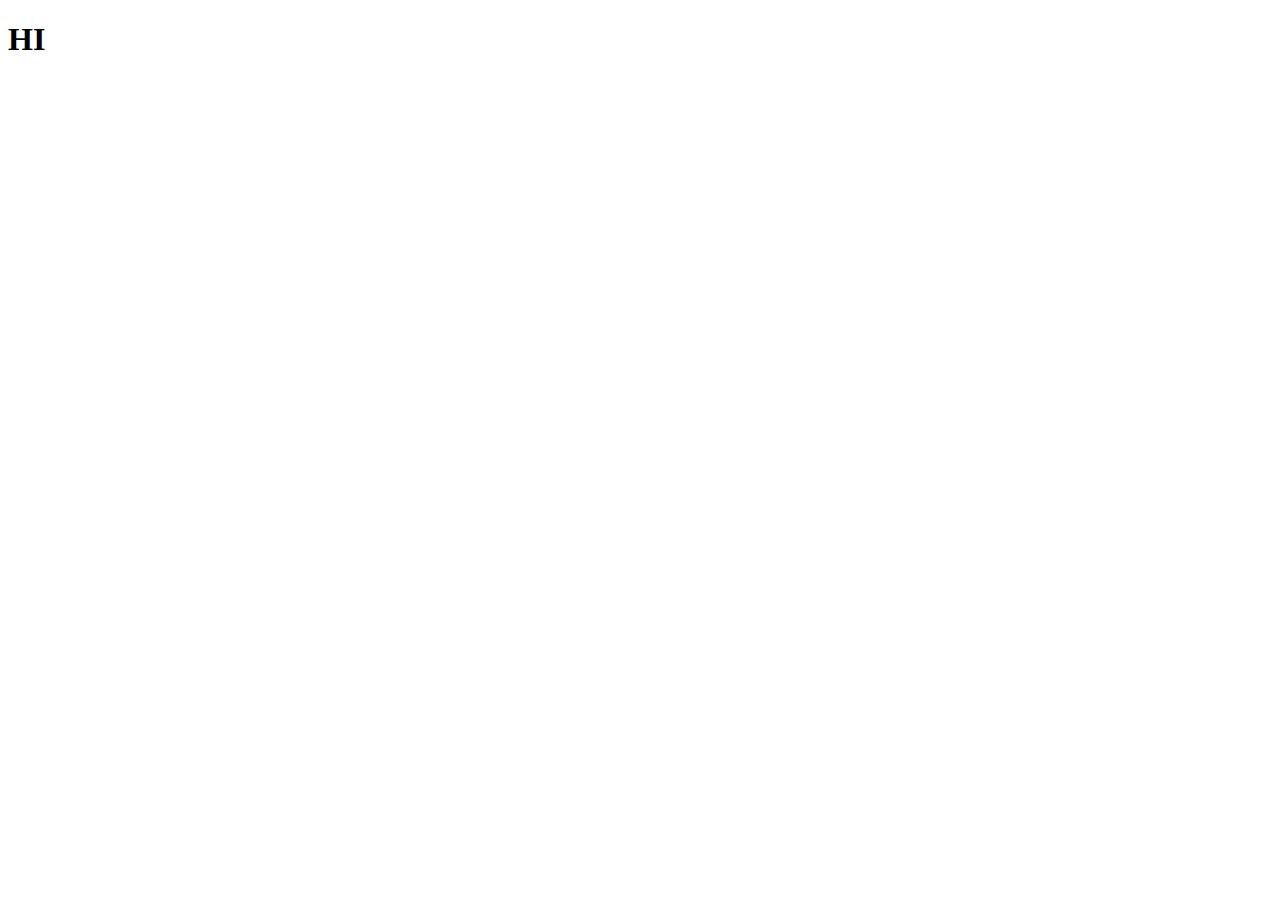
==== index.html @ a608bbb7 "boiler code" ====
<!DOCTYPE html>
<html lang="en">
<head>
    <meta charset="UTF-8">
    <!-- <meta name="viewport" content="width=device-width, initial-scale=1.0"> -->
    <title>Document</title>
</head>
<body>
    <h1>HI</h1>
</body>
</html>
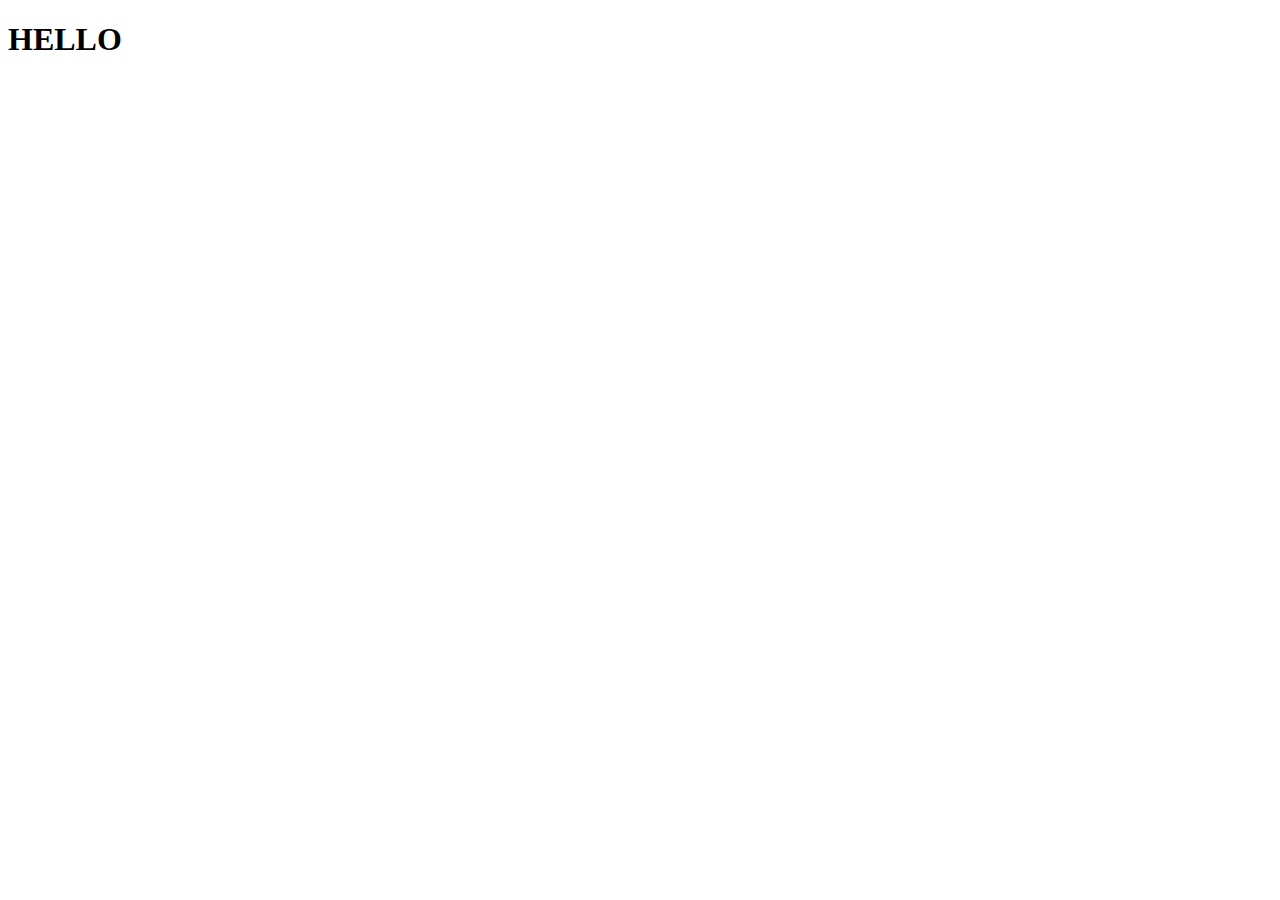
==== commit e6175610: "title change" ====
--- a/index.html
+++ b/index.html
@@ -6,6 +6,6 @@
     <title>Document</title>
 </head>
 <body>
-    <h1>HI</h1>
+    <h1>HELLO</h1>
 </body>
 </html>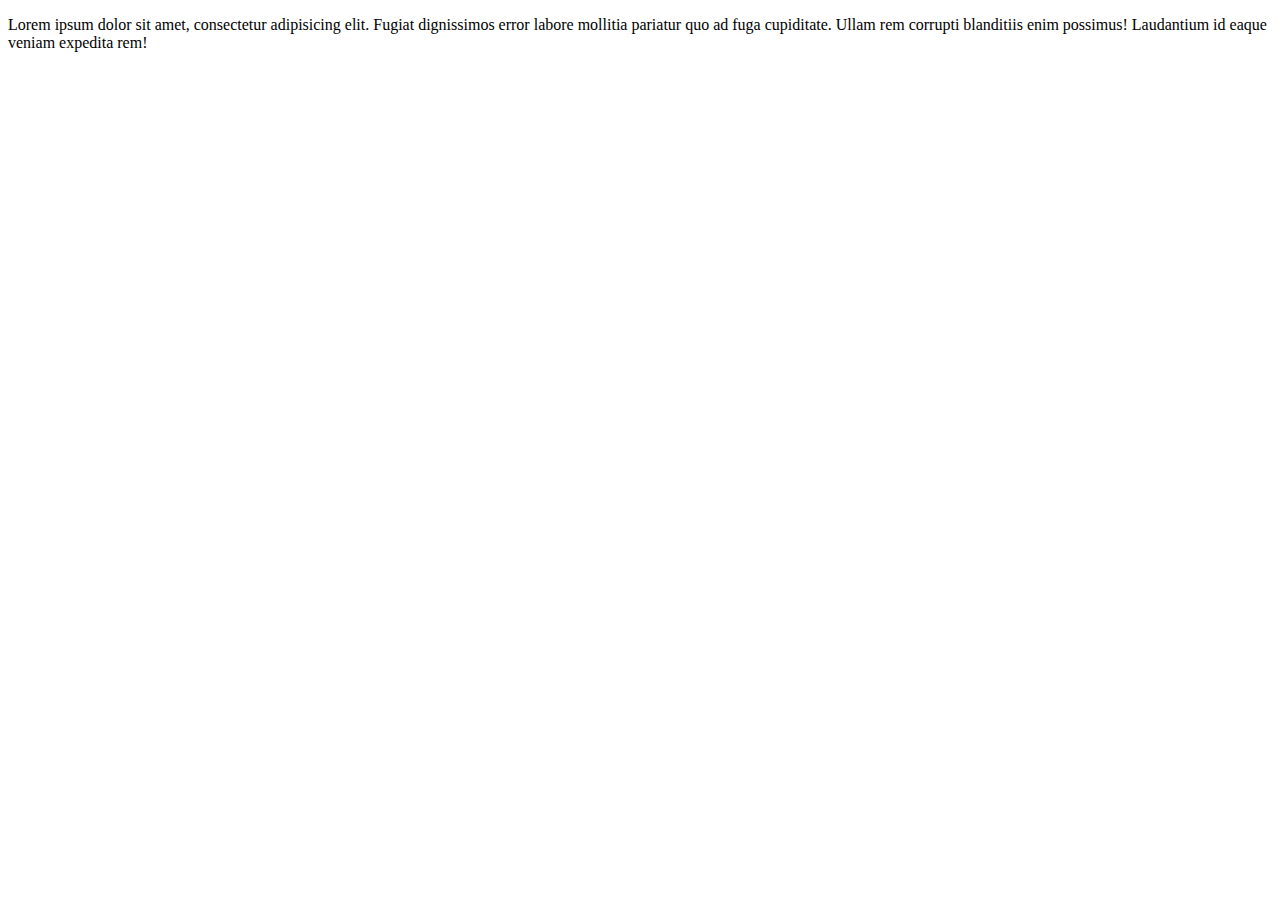
==== commit 9eab141c: "added paragraph" ====
--- a/index.html
+++ b/index.html
@@ -6,6 +6,7 @@
     <title>Document</title>
 </head>
 <body>
-    <h1>HELLO</h1>
+    <!-- <h1>HELLO</h1> -->
+    <p>Lorem ipsum dolor sit amet, consectetur adipisicing elit. Fugiat dignissimos error labore mollitia pariatur quo ad fuga cupiditate. Ullam rem corrupti blanditiis enim possimus! Laudantium id eaque veniam expedita rem!</p>
 </body>
 </html>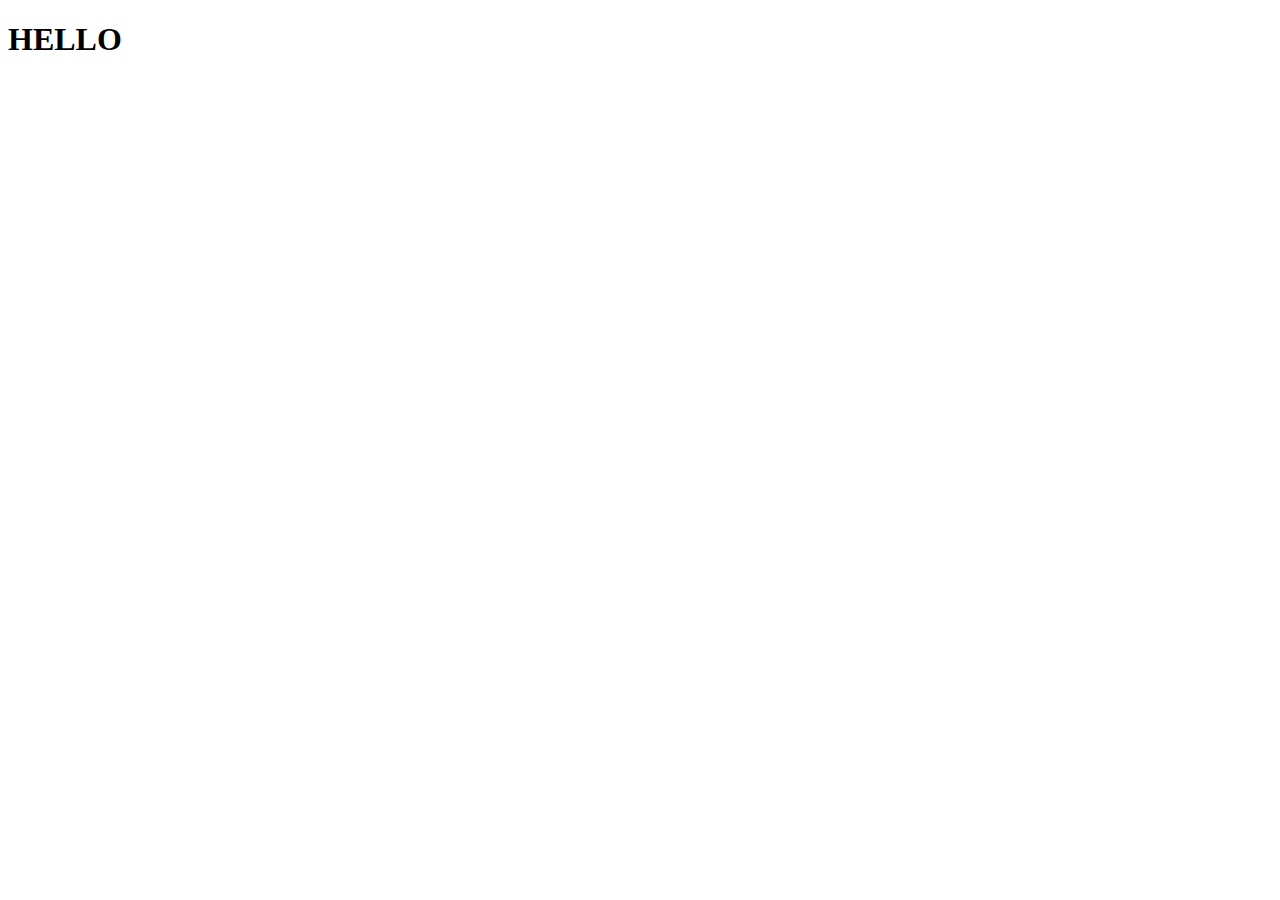
==== commit 662cf502: "Revert "added paragraph"" ====
--- a/index.html
+++ b/index.html
@@ -6,7 +6,6 @@
     <title>Document</title>
 </head>
 <body>
-    <!-- <h1>HELLO</h1> -->
-    <p>Lorem ipsum dolor sit amet, consectetur adipisicing elit. Fugiat dignissimos error labore mollitia pariatur quo ad fuga cupiditate. Ullam rem corrupti blanditiis enim possimus! Laudantium id eaque veniam expedita rem!</p>
+    <h1>HELLO</h1>
 </body>
 </html>